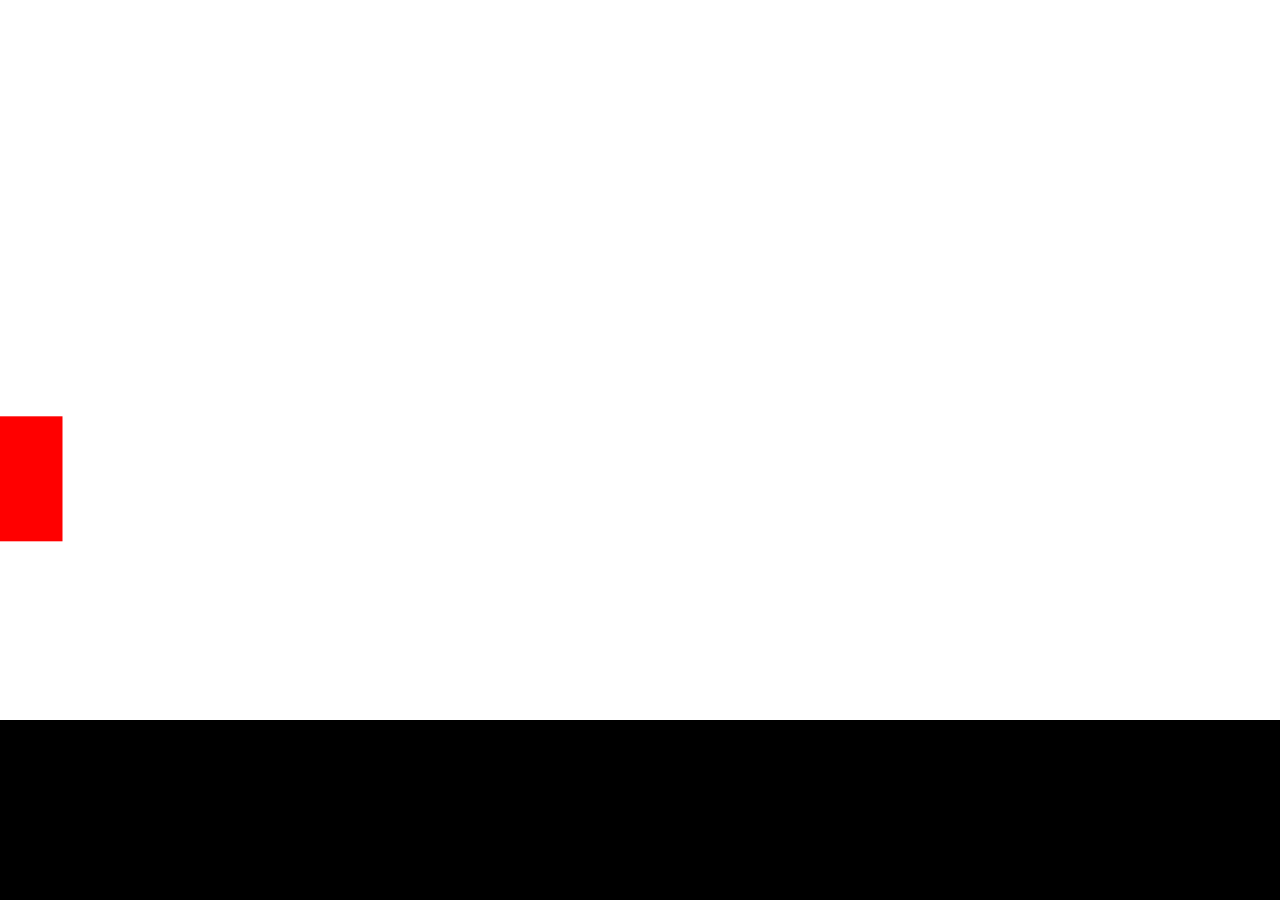
==== platformer/platformer.html @ 4918c44c "refiled the items in different folders and started with the gravity and the mobility of the game" ====
<!DOCTYPE html>
<html lang="en">
<head>
    <meta charset="UTF-8">
    <meta name="viewport" content="width=device-width, initial-scale=1.0">
    <title>Document</title>
    <link rel="stylesheet" type="text/css" href="/platformer/platformer.css">
</head>
    <canvas class="Canvas"></canvas>
    <script src="/platformer/platformer.js"></script>
</html>
---- platformer/platformer.css ----
body {
    margin: 0px;
    background: black;
}
canvas {
    width: 100%;
    height: 100%;
    display: block;
    background-color: #add8e6;
    overflow: hidden;
}
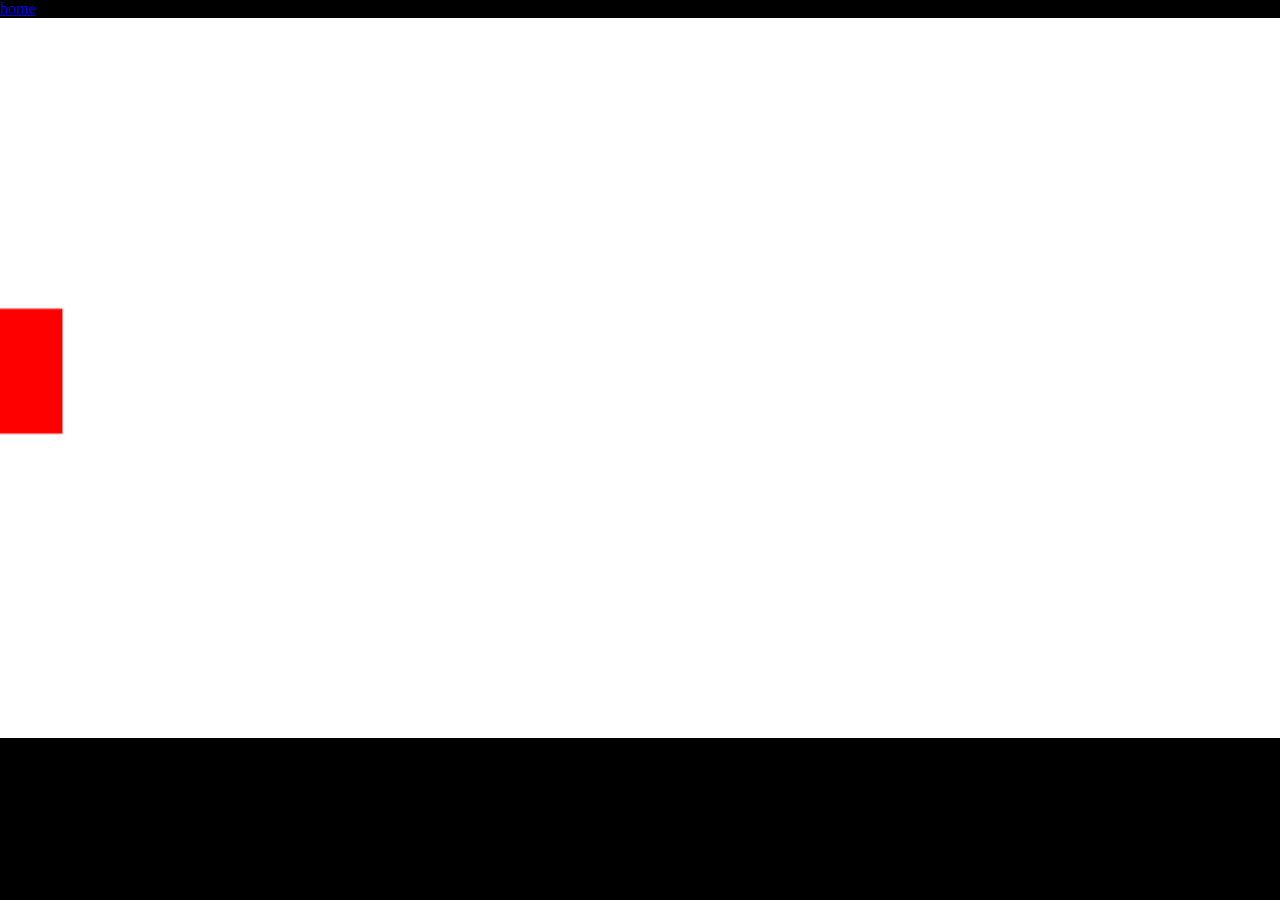
==== commit 6f84f2ad: "added a way back to home screen and turned it into relative path to get the links working" ====
--- a/platformer/platformer.html
+++ b/platformer/platformer.html
@@ -4,8 +4,9 @@
     <meta charset="UTF-8">
     <meta name="viewport" content="width=device-width, initial-scale=1.0">
     <title>Document</title>
-    <link rel="stylesheet" type="text/css" href="/platformer/platformer.css">
+    <link rel="stylesheet" type="text/css" href="platformer.css">
 </head>
+    <a href="../index.html">home</a>
     <canvas class="Canvas"></canvas>
-    <script src="/platformer/platformer.js"></script>
+    <script src="platformer.js"></script>
 </html>
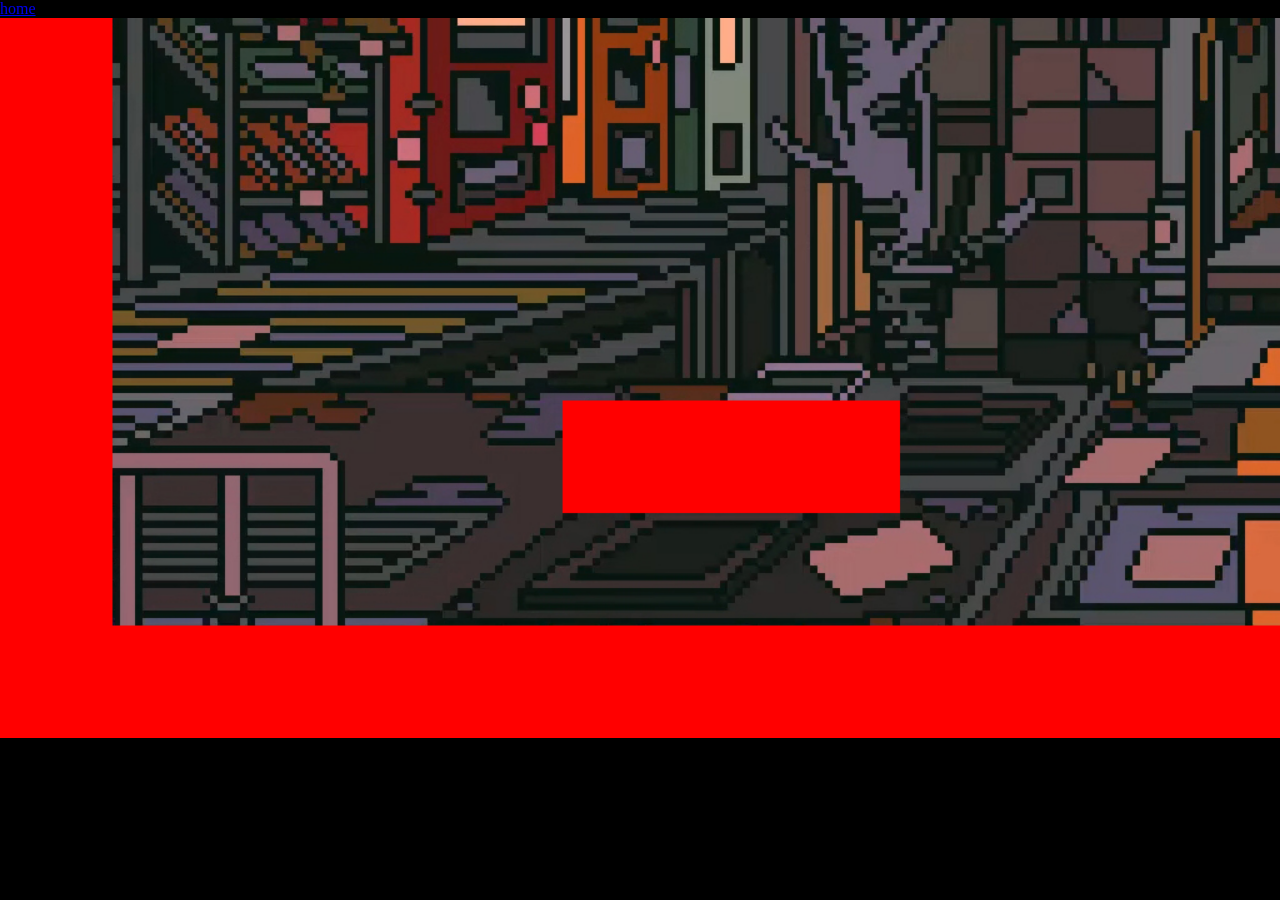
==== commit 33a5b747: "renamed temp character png, added new classes like collisionblocks, seperated more javascript and ad" ====
--- a/platformer/platformer.html
+++ b/platformer/platformer.html
@@ -8,5 +8,12 @@
 </head>
     <a href="../index.html">home</a>
     <canvas class="Canvas"></canvas>
-    <script src="platformer.js"></script>
+    <script src="Data/constants.js"></script>
+    <script src="Data/collisions.js"></script>
+    <script src="Data/classes/array2D.js"></script>
+    <script src="Data/classes/collisionblock.js"></script>
+    <script src="Data/classes/player.js"></script>
+    <script src="Data/classes/sprites.js"></script>
+    <script src="Data/listeners.js"></script>
+    <script src="run.js"></script>
 </html>
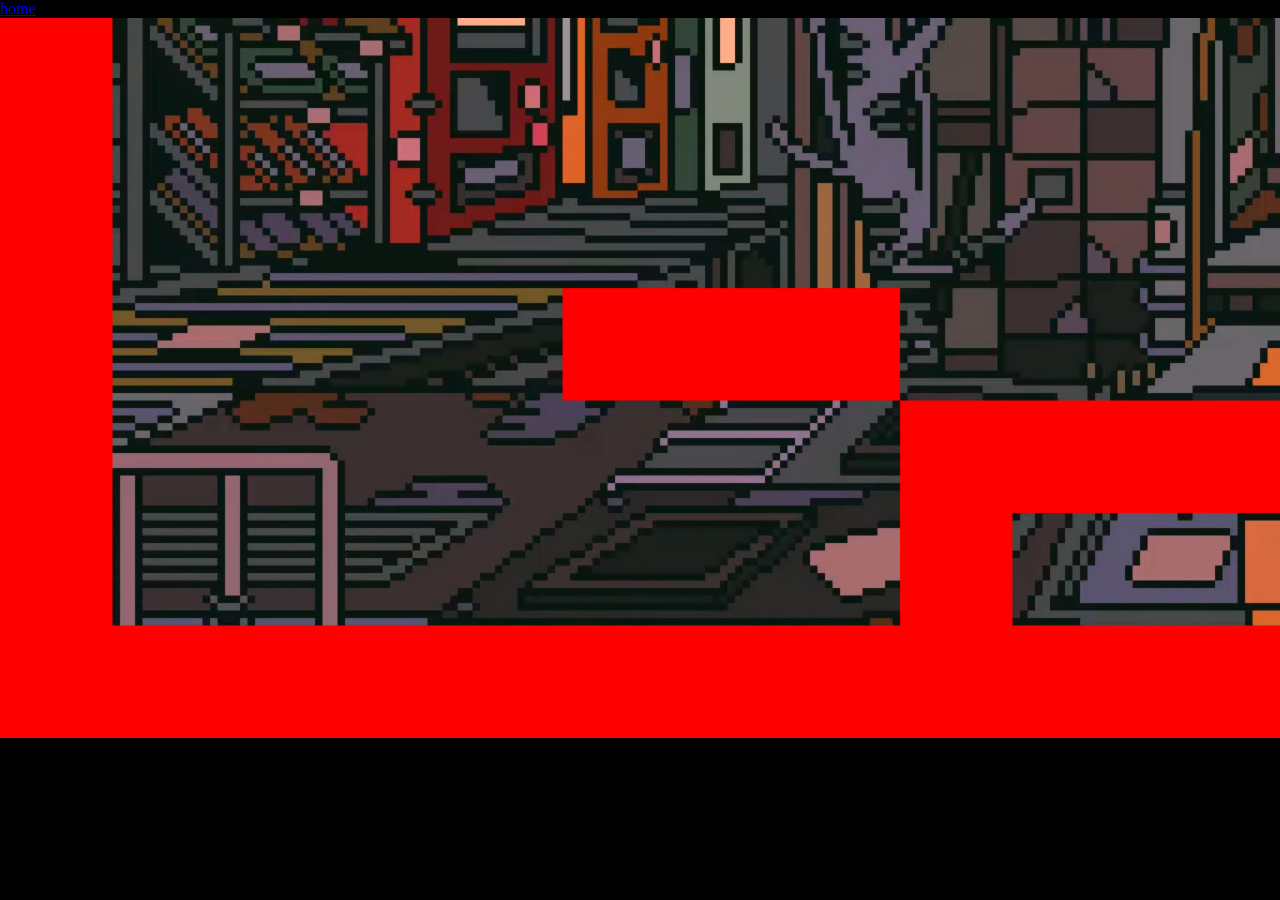
==== commit 6d87c0c4: "added collision with walls and roofs for full blocks" ====
--- a/platformer/platformer.html
+++ b/platformer/platformer.html
@@ -9,7 +9,9 @@
     <a href="../index.html">home</a>
     <canvas class="Canvas"></canvas>
     <script src="Data/constants.js"></script>
+    <script src="Data/classes/groupcollisionblock.js"></script>
     <script src="Data/collisions.js"></script>
+    <script src="Data/classes/collision.js"></script>
     <script src="Data/classes/array2D.js"></script>
     <script src="Data/classes/collisionblock.js"></script>
     <script src="Data/classes/player.js"></script>
